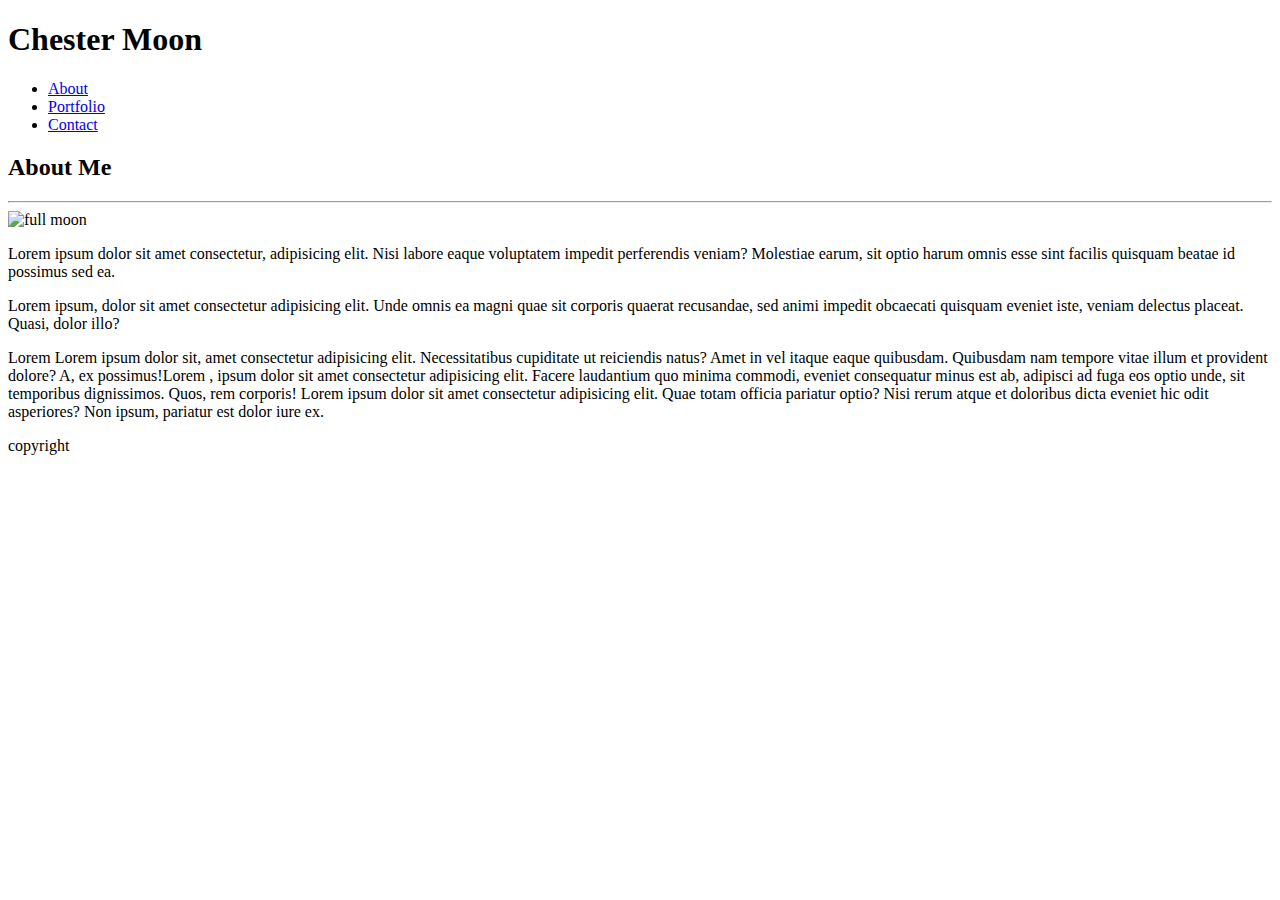
==== index.html @ bdfbd317 "initial commit.  created base files html/css/image/" ====
<!DOCTYPE html>
<html lang="en">

<head>
    <meta charset="UTF-8">
    <meta name="viewport" content="width=device-width, initial-scale=1.0">
    <meta http-equiv="X-UA-Compatible" content="ie=edge">
    <link rel="stylesheet" type="text/css" href="assets/css/style.css">
    <title>About</title>
</head>

<body>

    <header>
        <div id="nav">
            <div id="leftnav">
                <h1>Chester Moon</h1>
            </div>
            <div id="rightnav">
                <ul id="navbar">
                    <li><a href="#">About</a></li>
                    <li><a href="portfolio.html">Portfolio</a></li>
                    <li><a href="contact.html">Contact</a></li>
                </ul>
            </div>
        </div>
    </header>
    <main>


        <h2>About Me</h2>
        <hr>
        <div>
            <img src="https://via.placeholder.com/200" id="personal-photo" alt="full moon">
            <p>Lorem ipsum dolor sit amet consectetur, adipisicing elit. Nisi labore eaque voluptatem impedit perferendis veniam? Molestiae earum, sit optio harum omnis esse sint facilis quisquam beatae id possimus sed ea.</p>
            <p>Lorem ipsum, dolor sit amet consectetur adipisicing elit. Unde omnis ea magni quae sit corporis quaerat recusandae, sed animi impedit obcaecati quisquam eveniet iste, veniam delectus placeat. Quasi, dolor illo?
            </p>
            <p>Lorem Lorem ipsum dolor sit, amet consectetur adipisicing elit. Necessitatibus cupiditate ut reiciendis natus? Amet in vel itaque eaque quibusdam. Quibusdam nam tempore vitae illum et provident dolore? A, ex possimus!Lorem , ipsum dolor sit
                amet consectetur adipisicing elit. Facere laudantium quo minima commodi, eveniet consequatur minus est ab, adipisci ad fuga eos optio unde, sit temporibus dignissimos. Quos, rem corporis! Lorem ipsum dolor sit amet consectetur adipisicing
                elit. Quae totam officia pariatur optio? Nisi rerum atque et doloribus dicta eveniet hic odit asperiores? Non ipsum, pariatur est dolor iure ex.</p>

        </div>
    </main>
    <footer>
        <p id="copyright">copyright</p>

    </footer>
    </div>

</body>

</html>
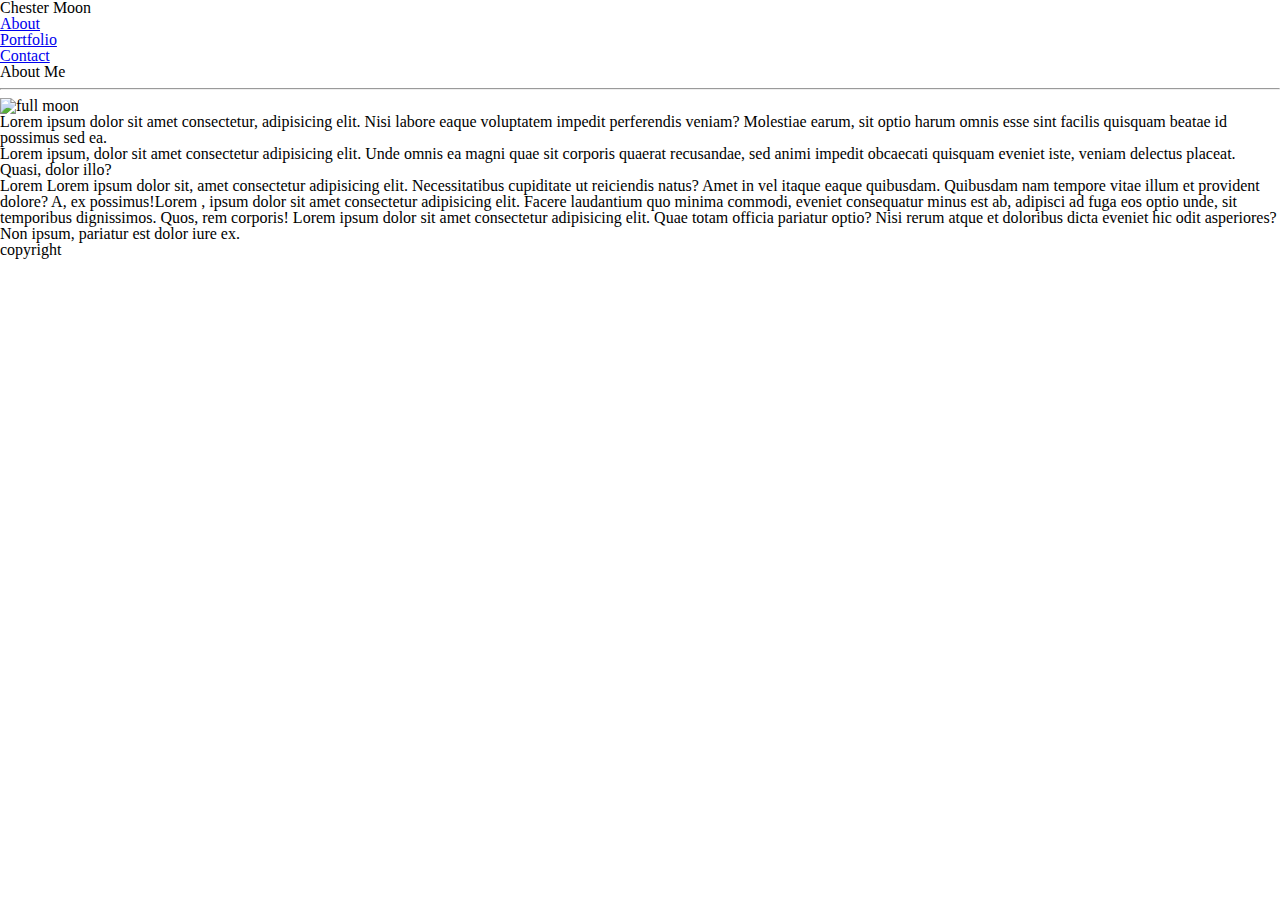
==== commit ce9d091f: "added reset reference to pages" ====
--- a/index.html
+++ b/index.html
@@ -5,6 +5,7 @@
     <meta charset="UTF-8">
     <meta name="viewport" content="width=device-width, initial-scale=1.0">
     <meta http-equiv="X-UA-Compatible" content="ie=edge">
+    <link rel="stylesheet" type="text/css" href="assets/css/reset.css">
     <link rel="stylesheet" type="text/css" href="assets/css/style.css">
     <title>About</title>
 </head>
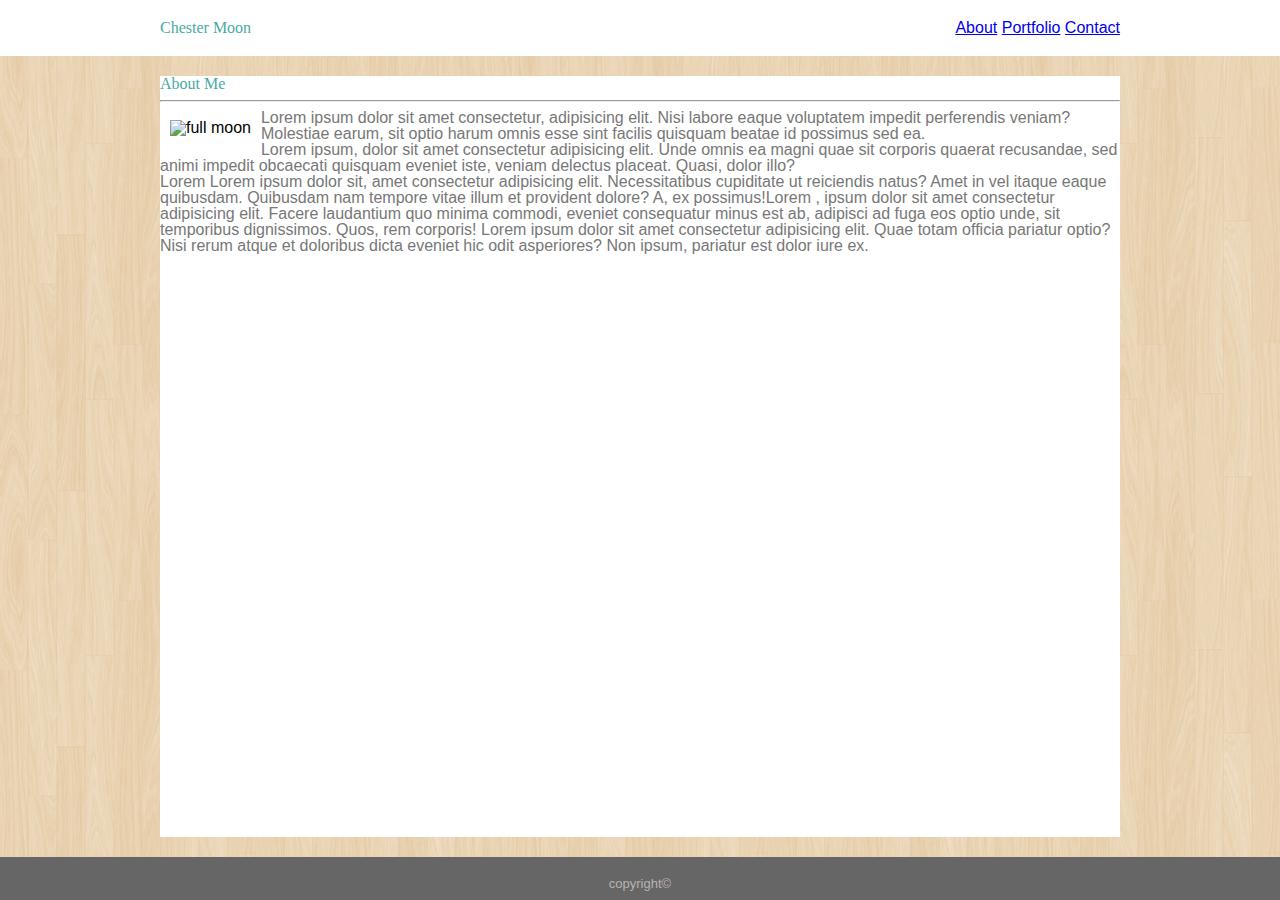
==== commit bd1f0906: "switched to flexbox sticky footer" ====
--- a/index.html
+++ b/index.html
@@ -26,24 +26,25 @@
             </div>
         </div>
     </header>
-    <main>
+    <main class="content">
 
+        <article>
+            <h2>About Me</h2>
+            <hr>
+            <div>
+                <img src="https://via.placeholder.com/200" id="personal-photo" alt="full moon" id="personal-photo">
+                <p>Lorem ipsum dolor sit amet consectetur, adipisicing elit. Nisi labore eaque voluptatem impedit perferendis veniam? Molestiae earum, sit optio harum omnis esse sint facilis quisquam beatae id possimus sed ea.</p>
+                <p>Lorem ipsum, dolor sit amet consectetur adipisicing elit. Unde omnis ea magni quae sit corporis quaerat recusandae, sed animi impedit obcaecati quisquam eveniet iste, veniam delectus placeat. Quasi, dolor illo?
+                </p>
+                <p>Lorem Lorem ipsum dolor sit, amet consectetur adipisicing elit. Necessitatibus cupiditate ut reiciendis natus? Amet in vel itaque eaque quibusdam. Quibusdam nam tempore vitae illum et provident dolore? A, ex possimus!Lorem , ipsum dolor
+                    sit amet consectetur adipisicing elit. Facere laudantium quo minima commodi, eveniet consequatur minus est ab, adipisci ad fuga eos optio unde, sit temporibus dignissimos. Quos, rem corporis! Lorem ipsum dolor sit amet consectetur
+                    adipisicing elit. Quae totam officia pariatur optio? Nisi rerum atque et doloribus dicta eveniet hic odit asperiores? Non ipsum, pariatur est dolor iure ex.</p>
 
-        <h2>About Me</h2>
-        <hr>
-        <div>
-            <img src="https://via.placeholder.com/200" id="personal-photo" alt="full moon">
-            <p>Lorem ipsum dolor sit amet consectetur, adipisicing elit. Nisi labore eaque voluptatem impedit perferendis veniam? Molestiae earum, sit optio harum omnis esse sint facilis quisquam beatae id possimus sed ea.</p>
-            <p>Lorem ipsum, dolor sit amet consectetur adipisicing elit. Unde omnis ea magni quae sit corporis quaerat recusandae, sed animi impedit obcaecati quisquam eveniet iste, veniam delectus placeat. Quasi, dolor illo?
-            </p>
-            <p>Lorem Lorem ipsum dolor sit, amet consectetur adipisicing elit. Necessitatibus cupiditate ut reiciendis natus? Amet in vel itaque eaque quibusdam. Quibusdam nam tempore vitae illum et provident dolore? A, ex possimus!Lorem , ipsum dolor sit
-                amet consectetur adipisicing elit. Facere laudantium quo minima commodi, eveniet consequatur minus est ab, adipisci ad fuga eos optio unde, sit temporibus dignissimos. Quos, rem corporis! Lorem ipsum dolor sit amet consectetur adipisicing
-                elit. Quae totam officia pariatur optio? Nisi rerum atque et doloribus dicta eveniet hic odit asperiores? Non ipsum, pariatur est dolor iure ex.</p>
-
+        </article>
         </div>
     </main>
-    <footer>
-        <p id="copyright">copyright</p>
+    <footer id="footer">
+        <p id="copyright">copyright&copy;</p>
 
     </footer>
     </div>
--- a/assets/css/style.css
+++ b/assets/css/style.css
@@ -0,0 +1,90 @@
+html,
+body {
+    height: 100%;
+}
+
+body {
+    margin: 0;
+    padding: 0;
+    font-family: Arial, Helvetica Neue, Helvetica, sans-serif;
+    background-image: url(../images/retina_wood.png);
+    display: flex;
+    flex-direction: column;
+}
+
+h1,
+h2,
+h3,
+h4,
+h5,
+h6 {
+    font-family: Georgia, 'Times New Roman', Times, serif;
+    color: #4aaaa5;
+}
+
+p {
+    color: #777777;
+}
+
+header {
+    border-color: #cccccc;
+    background-color: #ffffff;
+    margin: 0px 0px 20px 0px;
+    padding: 20px;
+}
+
+footer {
+    background-color: #666666;
+    margin-top: 20px;
+    padding: 10px;
+}
+
+main {
+    background-color: #ffffff;
+    border-color: #dddddd;
+    width: 960px;
+    margin: 0 auto;
+}
+
+.content {
+    flex: 1 0 auto;
+}
+
+#nav {
+    width: 960px;
+    margin: 0 auto;
+}
+
+#leftnav {
+    float: left;
+}
+
+#rightnav {
+    float: right;
+}
+
+#rightnav li {
+    display: inline;
+}
+
+#personal-photo {
+    float: left;
+    margin: 10px;
+}
+
+#footer {
+    text-align: center;
+    flex-shrink: 0;
+}
+
+#copyright {
+    font-size: small;
+    color: #b7b3b3;
+    padding-top: 10px;
+}
+
+.clearfix::after {
+    content: "";
+    display: block;
+    clear: both;
+}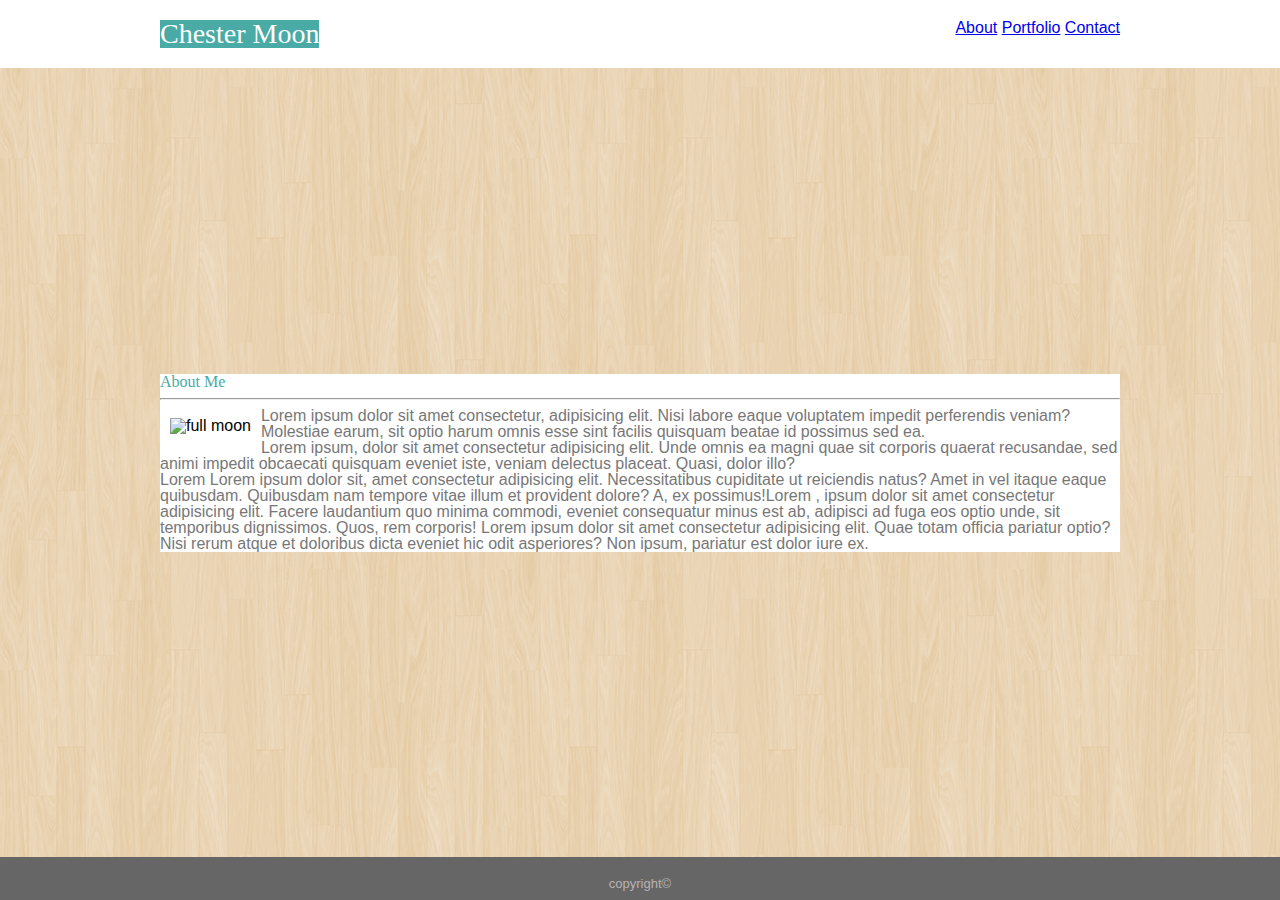
==== commit 7dfa4e66: "switched nav to flexbox" ====
--- a/index.html
+++ b/index.html
@@ -15,7 +15,7 @@
     <header>
         <div id="nav">
             <div id="leftnav">
-                <h1>Chester Moon</h1>
+                <h1 id="name">Chester Moon</h1>
             </div>
             <div id="rightnav">
                 <ul id="navbar">
@@ -26,6 +26,7 @@
             </div>
         </div>
     </header>
+
     <main class="content">
 
         <article>
@@ -43,6 +44,7 @@
         </article>
         </div>
     </main>
+
     <footer id="footer">
         <p id="copyright">copyright&copy;</p>
 
--- a/assets/css/style.css
+++ b/assets/css/style.css
@@ -10,6 +10,7 @@
     background-image: url(../images/retina_wood.png);
     display: flex;
     flex-direction: column;
+    justify-content: space-between;
 }
 
 h1,
@@ -47,21 +48,22 @@
 }
 
 .content {
-    flex: 1 0 auto;
+    flex: 0 0 auto;
 }
 
 #nav {
     width: 960px;
     margin: 0 auto;
+    display: flex;
+    flex-direction: row;
+    justify-content: space-between;
 }
 
 #leftnav {
-    float: left;
+    background-color: #4aaaa5;
 }
 
-#rightnav {
-    float: right;
-}
+#rightnav {}
 
 #rightnav li {
     display: inline;
@@ -87,4 +89,19 @@
     content: "";
     display: block;
     clear: both;
+}
+
+.display-block {
+    display: block;
+}
+
+.row {
+    display: flex;
+    flex-direction: row;
+    justify-content: space-around;
+}
+
+#name {
+    color: white;
+    font-size: 28px;
 }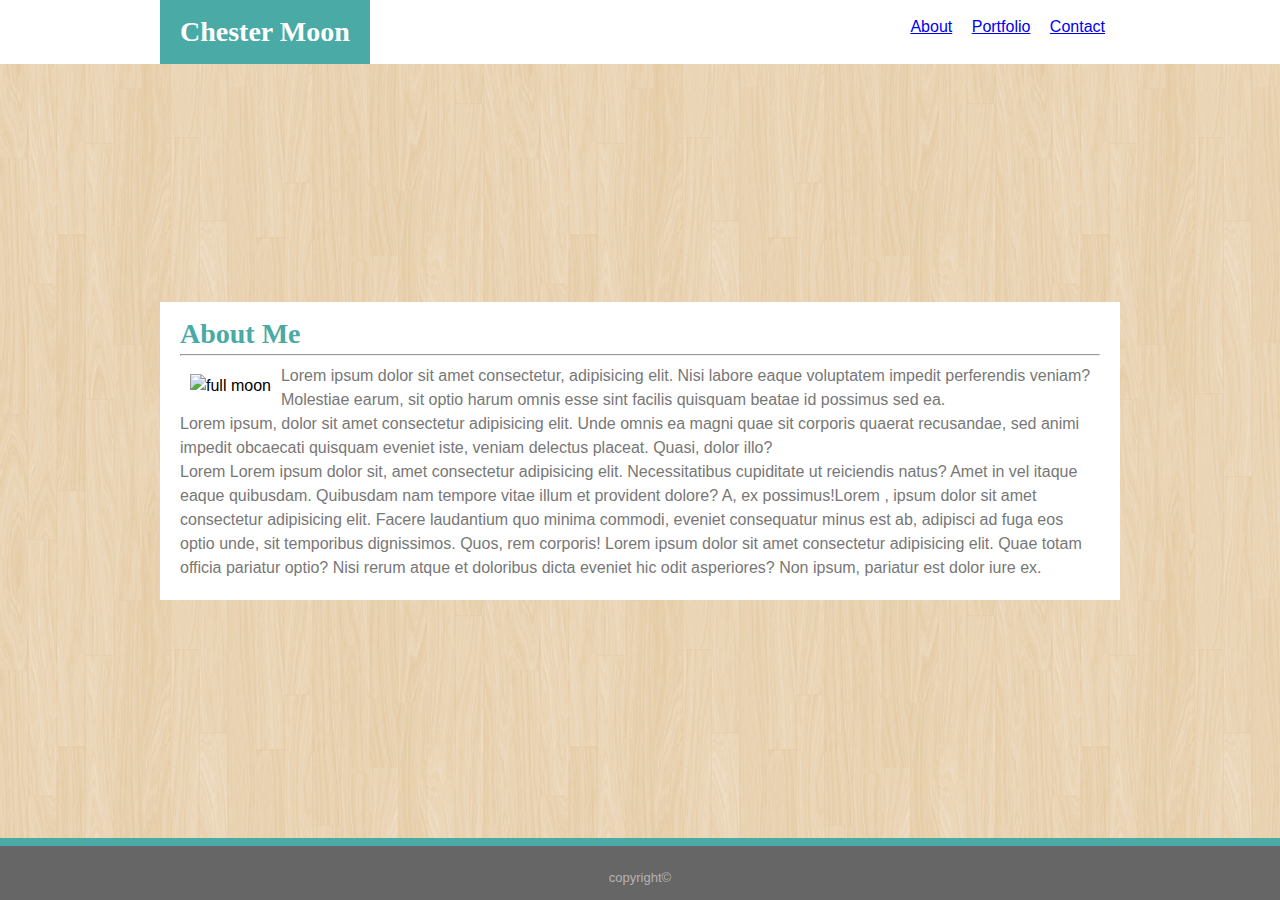
==== commit c1cbc347: "added margin to articles" ====
--- a/index.html
+++ b/index.html
@@ -30,7 +30,7 @@
     <main class="content">
 
         <article>
-            <h2>About Me</h2>
+            <h2 class="article-head">About Me</h2>
             <hr>
             <div>
                 <img src="https://via.placeholder.com/200" id="personal-photo" alt="full moon" id="personal-photo">
--- a/assets/css/style.css
+++ b/assets/css/style.css
@@ -11,6 +11,7 @@
     display: flex;
     flex-direction: column;
     justify-content: space-between;
+    line-height: 150%;
 }
 
 h1,
@@ -27,11 +28,14 @@
     color: #777777;
 }
 
+article {
+    margin: 20px;
+}
+
 header {
     border-color: #cccccc;
     background-color: #ffffff;
-    margin: 0px 0px 20px 0px;
-    padding: 20px;
+    margin-bottom: 20px;
 }
 
 footer {
@@ -47,7 +51,7 @@
     margin: 0 auto;
 }
 
-.content {
+#content {
     flex: 0 0 auto;
 }
 
@@ -63,10 +67,13 @@
     background-color: #4aaaa5;
 }
 
-#rightnav {}
+#rightnav {
+    padding: 15px;
+}
 
 #rightnav li {
     display: inline;
+    margin: 10px 0px 10px 15px;
 }
 
 #personal-photo {
@@ -77,6 +84,7 @@
 #footer {
     text-align: center;
     flex-shrink: 0;
+    border-top: 8px solid #4aaaa5;
 }
 
 #copyright {
@@ -104,4 +112,12 @@
 #name {
     color: white;
     font-size: 28px;
+    font-weight: bolder;
+    background-color: #4aaaa5;
+    padding: 20px;
+}
+
+.article-head {
+    font-size: 28px;
+    font-weight: bolder;
 }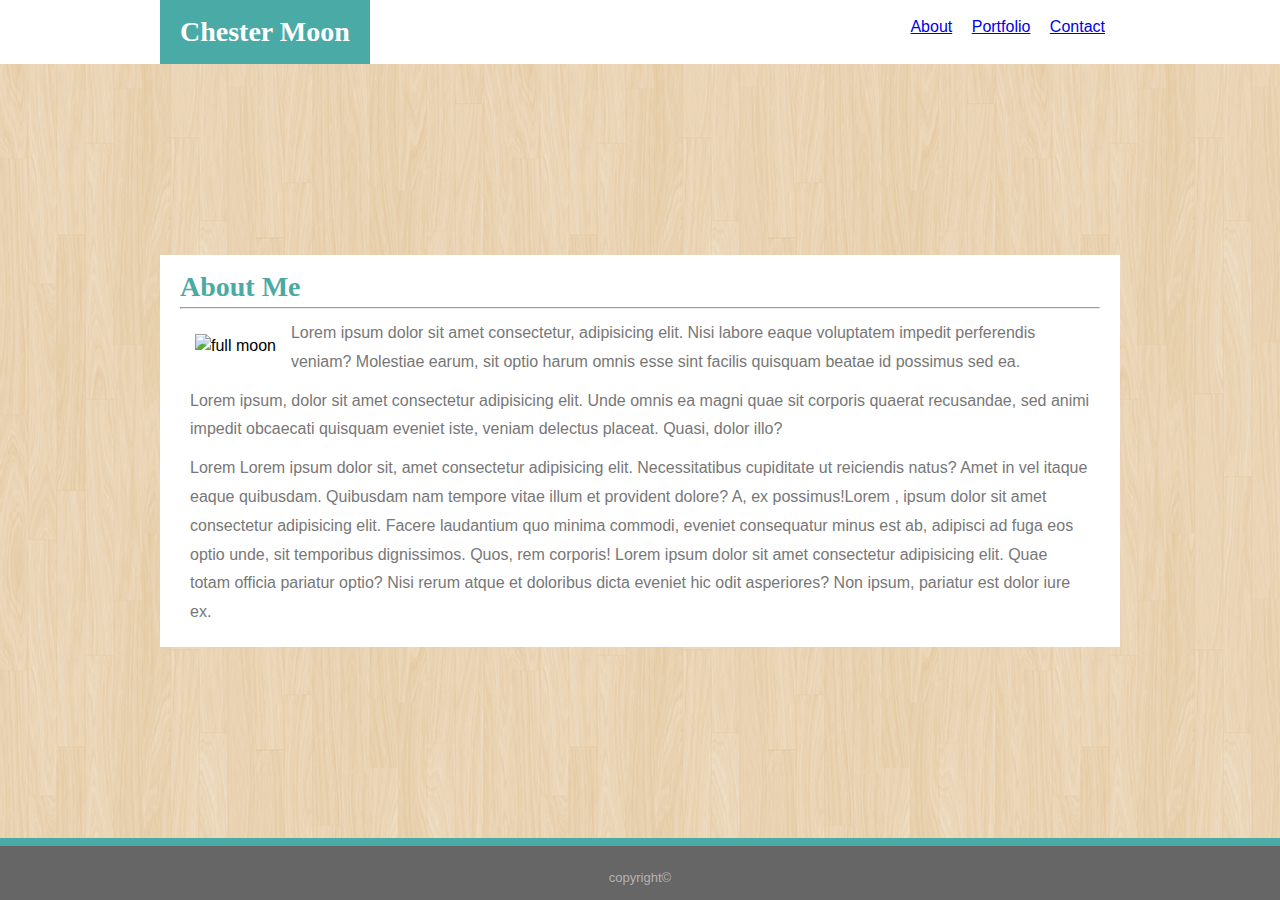
==== commit e9531a49: "adjusted content spacing on index page" ====
--- a/index.html
+++ b/index.html
@@ -27,12 +27,12 @@
         </div>
     </header>
 
-    <main class="content">
+    <main id="content">
 
         <article>
             <h2 class="article-head">About Me</h2>
             <hr>
-            <div>
+            <div id="bio">
                 <img src="https://via.placeholder.com/200" id="personal-photo" alt="full moon" id="personal-photo">
                 <p>Lorem ipsum dolor sit amet consectetur, adipisicing elit. Nisi labore eaque voluptatem impedit perferendis veniam? Molestiae earum, sit optio harum omnis esse sint facilis quisquam beatae id possimus sed ea.</p>
                 <p>Lorem ipsum, dolor sit amet consectetur adipisicing elit. Unde omnis ea magni quae sit corporis quaerat recusandae, sed animi impedit obcaecati quisquam eveniet iste, veniam delectus placeat. Quasi, dolor illo?
--- a/assets/css/style.css
+++ b/assets/css/style.css
@@ -78,7 +78,7 @@
 
 #personal-photo {
     float: left;
-    margin: 10px;
+    margin: 15px;
 }
 
 #footer {
@@ -91,6 +91,11 @@
     font-size: small;
     color: #b7b3b3;
     padding-top: 10px;
+}
+
+#bio p {
+    margin: 10px;
+    line-height: 180%;
 }
 
 .clearfix::after {
@@ -106,7 +111,6 @@
 .row {
     display: flex;
     flex-direction: row;
-    justify-content: space-around;
 }
 
 #name {
@@ -120,4 +124,53 @@
 .article-head {
     font-size: 28px;
     font-weight: bolder;
+}
+
+.card {
+    position: relative;
+    text-align: center;
+    margin: 25px;
+    overflow: hidden;
+}
+
+.card-title {
+    position: absolute;
+    top: 80%;
+    left: 50%;
+    transform: translate(-50%, -50%);
+    color: white;
+    background-color: #4aaaa5;
+    width: 100%;
+    padding: 10px;
+}
+
+.card h2 {
+    z-index: 2;
+    text-align: center;
+}
+
+.card img {
+    width: 100%;
+}
+
+.button {
+    background-color: #4aaaa5;
+    color: white;
+    padding: 5px 20px 5px 20px;
+    margin-bottom: 10px;
+}
+
+#message {
+    width: 100%;
+    margin-bottom: 10px;
+}
+
+#contact-name {
+    width: 100%;
+    margin-bottom: 10px;
+}
+
+#email {
+    width: 100%;
+    margin-bottom: 10px;
 }